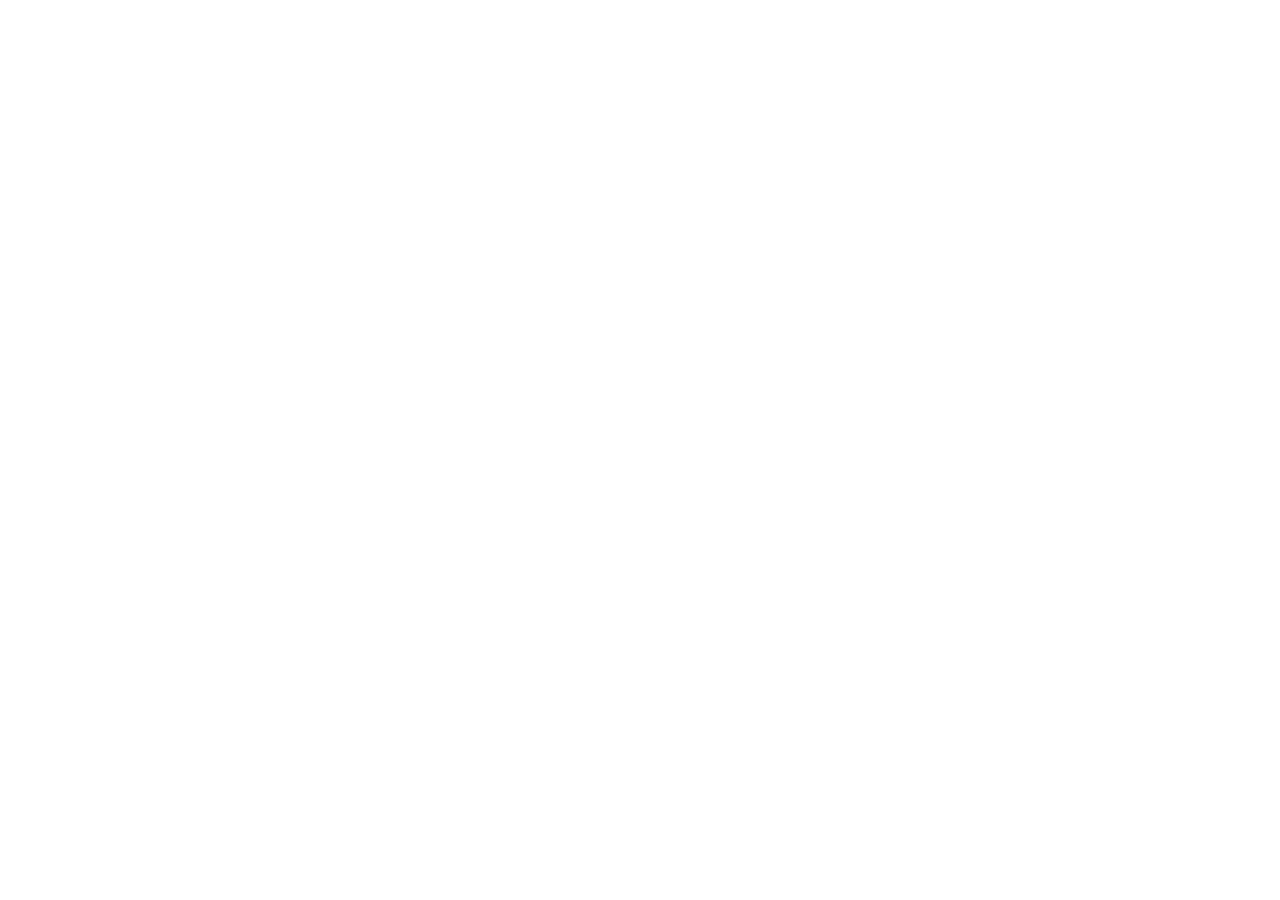
==== beginner/bloco_5/day_2/index.html @ 57177644 "Iniciando os exercícios day 2" ====
<!DOCTYPE html>
<html>
  <head>
    <meta charset="UTF-8" />
    <meta name="viewport" content="width=device-width" />
    <title>Exercício 5.2</title>
    <style>
      div {
        border-color: black;
        border-style: solid;
      }

      .title {
        text-align: center;
      }

      .main-content {
        background-color: yellow;
      }

      .main-content .center-content {
        background-color: red;
        width: 50%;
        margin-left: auto;
        margin-right: auto;
      }

      .main-content .center-content p {
        font-style: italic;
      }

      .main-content .left-content {
        background-color: green;
        width: 60%;
        margin-left: 0;
        margin-right: auto;
      }

      .main-content .left-content .small-image {
        display: block;
        margin-left: auto;
        margin-right: auto;
        border-radius: 100%;
      }

      .main-content .right-content {
        background-color: blue;
        width: 60%;
        margin-left: auto;
        margin-right: 0;
      }

      .main-content .description {
        text-align: center;
      }
    </style>
  </head>
  <body>
    <script>
      // COLOQUE SEU CÓDIGO AQUI
    </script>
  </body>
</html>
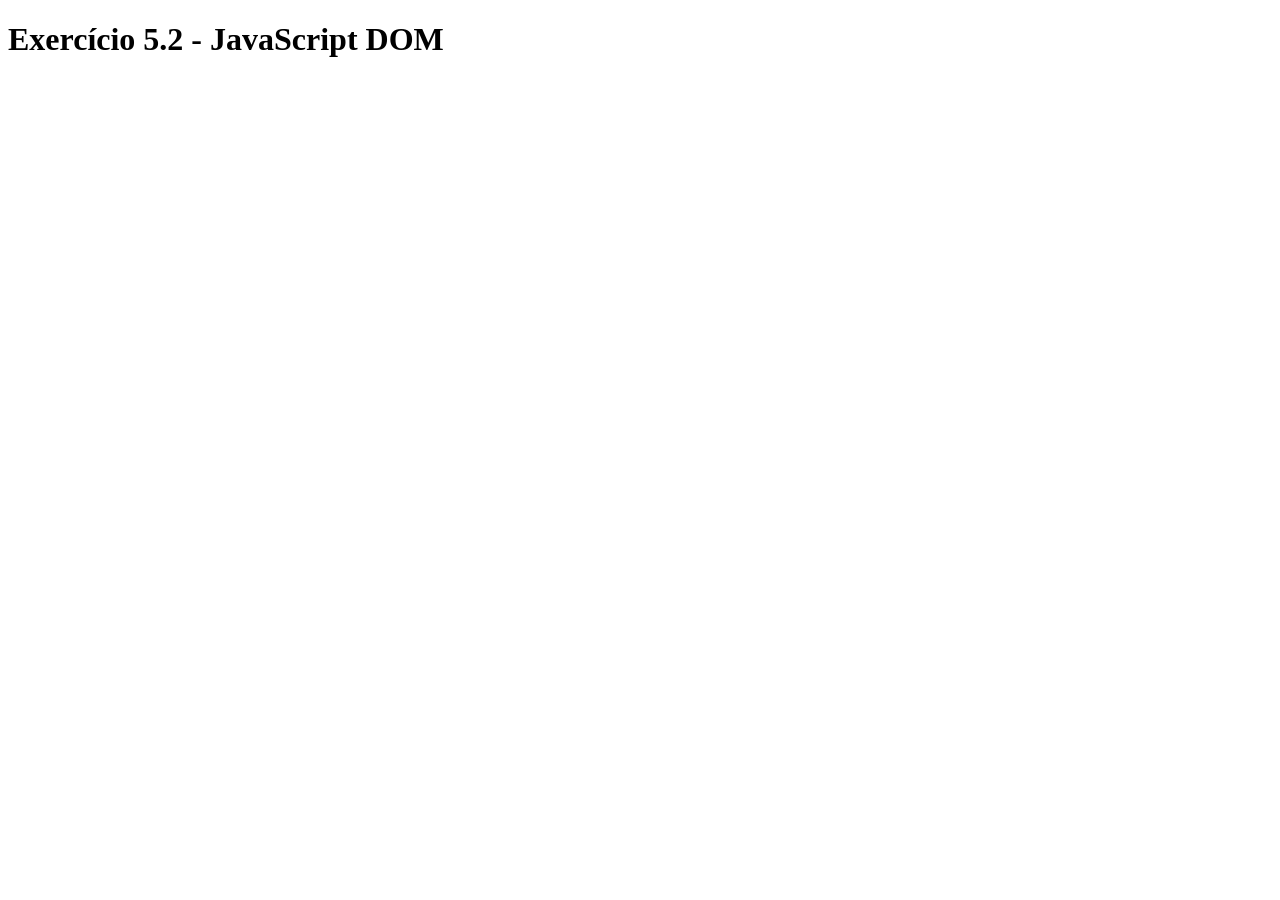
==== commit 4467f81c: "Enviando exercício 1" ====
--- a/beginner/bloco_5/day_2/index.html
+++ b/beginner/bloco_5/day_2/index.html
@@ -58,6 +58,19 @@
   <body>
     <script>
       // COLOQUE SEU CÓDIGO AQUI
+      // Adicione a tag h1 com o texto Exercício 5.2 - JavaScript DOM como filho da tag body;
+      const tagH1 = document.createElement('h1');
+      tagH1.innerHTML = 'Exercício 5.2 - JavaScript DOM';
+      document.body.appendChild(tagH1);
+      // Adicione a tag div com a classe main-content como filho da tag body;
+      
+      // Adicione a tag div com a classe center-content como filho da tag div criada no passo 2;
+      // Adicione a tag p como filho do div criado no passo 3 e coloque algum texto;
+      // Adicione a tag div com a classe left-content como filho da tag div criada no passo 2;
+      // Adicione a tag div com a classe right-content como filho da tag div criada no passo 2;
+      // Adicione uma imagem com src configurado para o valor https://picsum.photos/200 e classe small-image. Esse elemento deve ser filho do div criado no passo 5;
+      // Adicione uma lista não ordenada com os valores de 1 a 10 por extenso, ou seja, um, dois, três, ... como valores da lista. Essa lista deve ser filha do div criado no passo 6;
+      // Adicione 3 tags h3, todas sendo filhas do div criado no passo 2.
     </script>
   </body>
 </html>
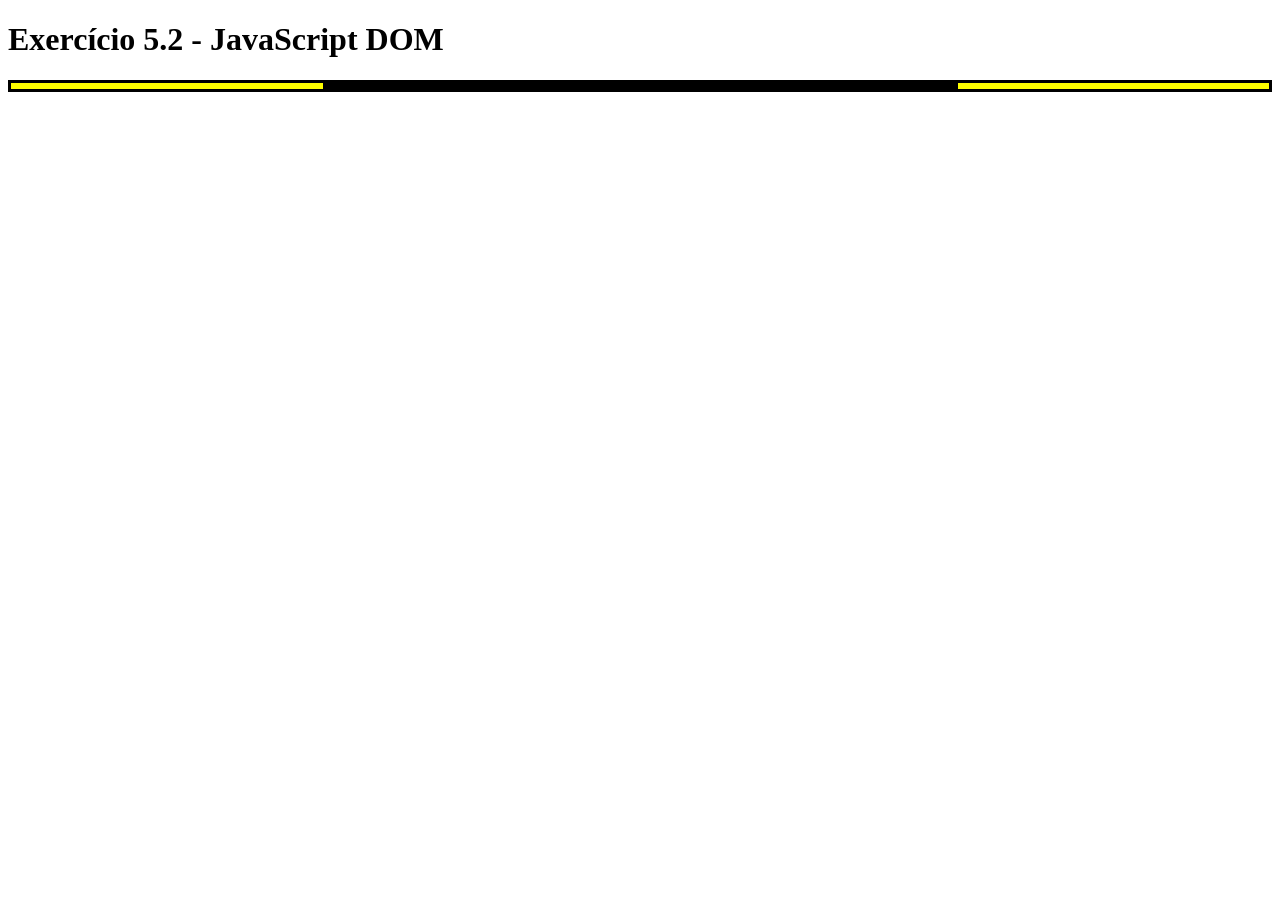
==== commit 61dfd7e3: "Enviando exercício 2 e 3" ====
--- a/beginner/bloco_5/day_2/index.html
+++ b/beginner/bloco_5/day_2/index.html
@@ -59,12 +59,20 @@
     <script>
       // COLOQUE SEU CÓDIGO AQUI
       // Adicione a tag h1 com o texto Exercício 5.2 - JavaScript DOM como filho da tag body;
-      const tagH1 = document.createElement('h1');
-      tagH1.innerHTML = 'Exercício 5.2 - JavaScript DOM';
-      document.body.appendChild(tagH1);
+      const tagH1 = document.createElement('h1')
+      tagH1.innerHTML = 'Exercício 5.2 - JavaScript DOM'
+      document.body.appendChild(tagH1)
+
       // Adicione a tag div com a classe main-content como filho da tag body;
+      const divClassMain = document.createElement('div')
+      divClassMain.className = 'main-content'
+      document.body.appendChild(divClassMain)
+
+      // Adicione a tag div com a classe center-content como filho da tag div criada no passo 2;
+      const divClassCenter = document.createElement('div')
+      divClassCenter.className = 'center-content'
+      divClassMain.appendChild(divClassCenter)
       
-      // Adicione a tag div com a classe center-content como filho da tag div criada no passo 2;
       // Adicione a tag p como filho do div criado no passo 3 e coloque algum texto;
       // Adicione a tag div com a classe left-content como filho da tag div criada no passo 2;
       // Adicione a tag div com a classe right-content como filho da tag div criada no passo 2;
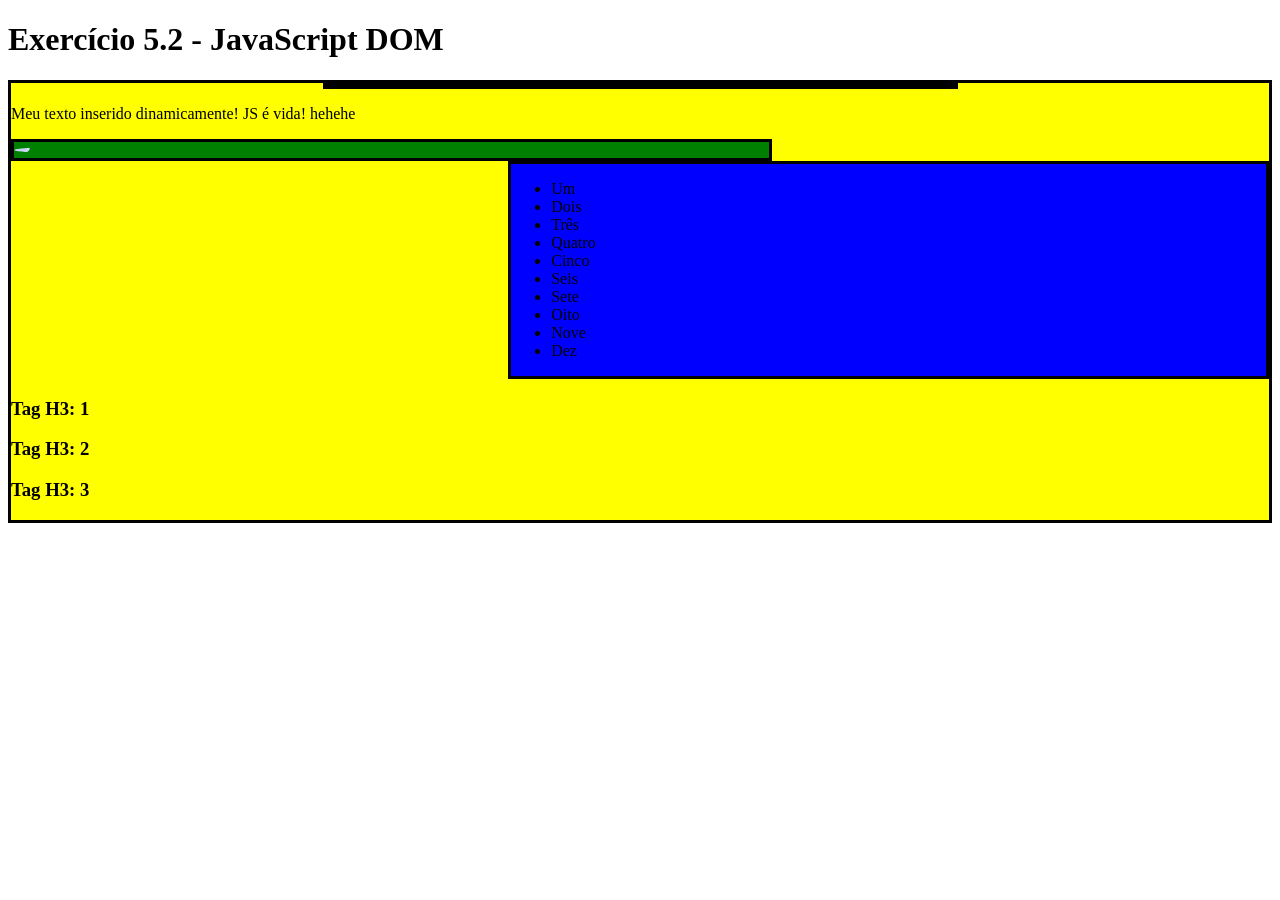
==== commit 7d2e9175: "Finalizando os exercícios!!!" ====
--- a/beginner/bloco_5/day_2/index.html
+++ b/beginner/bloco_5/day_2/index.html
@@ -74,11 +74,43 @@
       divClassMain.appendChild(divClassCenter)
       
       // Adicione a tag p como filho do div criado no passo 3 e coloque algum texto;
+      const tagPChild = document.createElement('p');
+      tagPChild.innerHTML = 'Meu texto inserido dinamicamente! JS é vida! hehehe';
+      divClassMain.appendChild(tagPChild);
+
       // Adicione a tag div com a classe left-content como filho da tag div criada no passo 2;
+      const divClassLeft = document.createElement('div')
+      divClassLeft.className = 'left-content'
+      divClassMain.appendChild(divClassLeft)
+
       // Adicione a tag div com a classe right-content como filho da tag div criada no passo 2;
+      const divClassRight = document.createElement('div')
+      divClassRight.className = 'right-content'
+      divClassMain.appendChild(divClassRight)
+
       // Adicione uma imagem com src configurado para o valor https://picsum.photos/200 e classe small-image. Esse elemento deve ser filho do div criado no passo 5;
+      const tagImgSmall = document.createElement('img')
+      tagImgSmall.className = 'small-image'
+      tagImgSmall.src = 'https://picsum.photos/200'
+      divClassLeft.appendChild(tagImgSmall)
+
       // Adicione uma lista não ordenada com os valores de 1 a 10 por extenso, ou seja, um, dois, três, ... como valores da lista. Essa lista deve ser filha do div criado no passo 6;
+      const tagUl = document.createElement('ul');
+      divClassRight.appendChild(tagUl);
+      const arrayNumbers = ['Um', 'Dois', 'Três', 'Quatro', 'Cinco', 'Seis', 'Sete', 'Oito', 'Nove', 'Dez']
+      for (let num in arrayNumbers) {
+        const tagLi = document.createElement('li');
+        tagLi.innerHTML = arrayNumbers[num];
+        tagUl.appendChild(tagLi);
+      }
+
       // Adicione 3 tags h3, todas sendo filhas do div criado no passo 2.
+      for (let index = 1; index <= 3; index++) {
+        const tagsH3 = document.createElement('h3');
+        tagsH3.innerHTML = 'Tag H3: ' + index;
+        divClassMain.appendChild(tagsH3);
+      }
+
     </script>
   </body>
 </html>
